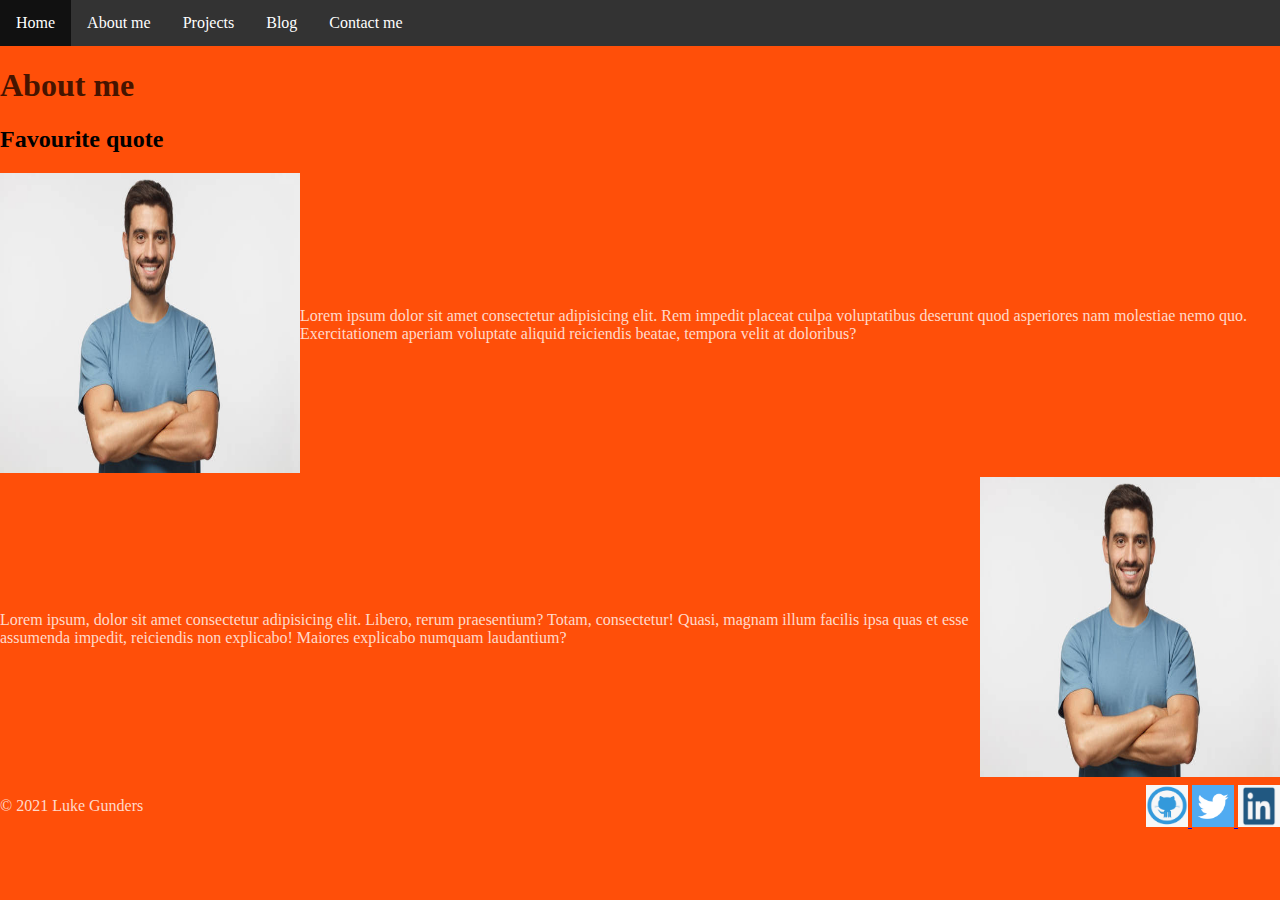
==== About me.HTML @ 3609eaf0 "Initial commit of term 1 portfolio assignment which includes all 5 HTML pages and styl.css page" ====
<!DOCTYPE html>
<html lang="en"></html>
<head>
    <meta charset="UTF-8">
    <meta http-equiv="X-UA-Compatible" content="IE=edge">
    <meta name="viewport" content="width=device-width, initial-scale=1.0">
    <title>Luke_Gunders</title>
    <link rel="stylesheet" href="style.css" > 
    <nav>
        <ul>
        <Li><a href="index.HTML">Home</a></Li>
        <Li><a href="About me.HTML">About me</a></Li>
        <li><a href="Projects.HTML">Projects</a></li>
        <li><a href="Blog.HTML">Blog</a></li>
        <Li><a href="Contact me.HTML">Contact me</a></Li>
        </ul>
      </nav>
    
</head>
<body>
    <h1>About me</h1>
    <h2>Favourite quote</h2>
    <article class="about-container-1"> 
        <div>
            <img src="/images/place holder image.jpeg" alt="A photo of Luke Gunders" width="300" height="300">
        </div> 
        <div class= "dive4">
             <p>Lorem ipsum dolor sit amet consectetur adipisicing elit. Rem impedit placeat culpa voluptatibus deserunt quod asperiores nam molestiae nemo quo. Exercitationem aperiam voluptate aliquid reiciendis beatae, tempora velit at doloribus?</p>
        </div>
    </article>
    <article class="about-container-2"> 
        <div>
            <img src="/images/place holder image.jpeg" alt="A photo of Luke Gunders" width="300" height="300">
        </div class= "dive5">
        <div>
            <p>Lorem ipsum, dolor sit amet consectetur adipisicing elit. Libero, rerum praesentium? Totam, consectetur! Quasi, magnam illum facilis ipsa quas et esse assumenda impedit, reiciendis non explicabo! Maiores explicabo numquam laudantium?</p>
        </div>
    </article>

</body>
<footer class= "footer-container">
    <div>
    <p>&copy; 2021 Luke Gunders </p>
</div>
    <div>
    <a href="https://github.com/lgunds6" target="_blank>">
    <img src="images/github.png" alt="github" style="width:42px;height:42px;">
    </a>
    <a href="https://twitter.com/australia" target="_blank>">
        <img src="images/twitter.png" alt="twitter" style="width:42px;height:42px;">
    </a>
    <a href="https://au.linkedin.com/" target="_blank>">
        <img src="images/linkedin.png" alt="Linkedin" style="width:42px;height:42px;">
    </a>
    </div>
  </footer>
</html>
---- style.css ----
:root {
    -- margin-5-top-0-bottom: 5px 0;
}

body{ 
    padding: 0;
    margin: 0;
    width: 100vw;
    height: 100%;
    box-sizing: border-box;
    background-color:#FF4F09;
}

h1{
    color: #461400
}

p{ 
    color: #FFDACB
}

/* Naviagtion bar syling */

ul {
    list-style-type: none;
    margin: 0;
    padding: 0;
    overflow: hidden;
    background-color: #333;
  }


li {
    float: left;
  }
  
  li a {
    display: block;
    color: white;
    text-align: center;
    padding: 14px 16px;
    text-decoration: none;
  }
  
  li a:hover:not(.active) {
    background-color: #111;
  }
  
  .active {
    background-color: #04AA6D;
  }

/* Home page styling  */

.home-container-1 { 
    display: flex;
    flex-direction: column;
    align-items: center;
    position: relative;
    height: 100vh;
    width: 95vw;
    
   
   
}


/* About me page styling  */

.about-container-1 { 
    display: flex;
    flex-direction: row;
    align-items: center;
   
}



.about-container-2 { 
    display: flex;
    flex-direction: row-reverse;
    align-items: center;
    
   
}
/* Footer styling which is used across all pages */
.footer-container{
    display: flex;
    flex-direction: row;
    align-items: flex-end;
    justify-content: space-between;
    

}
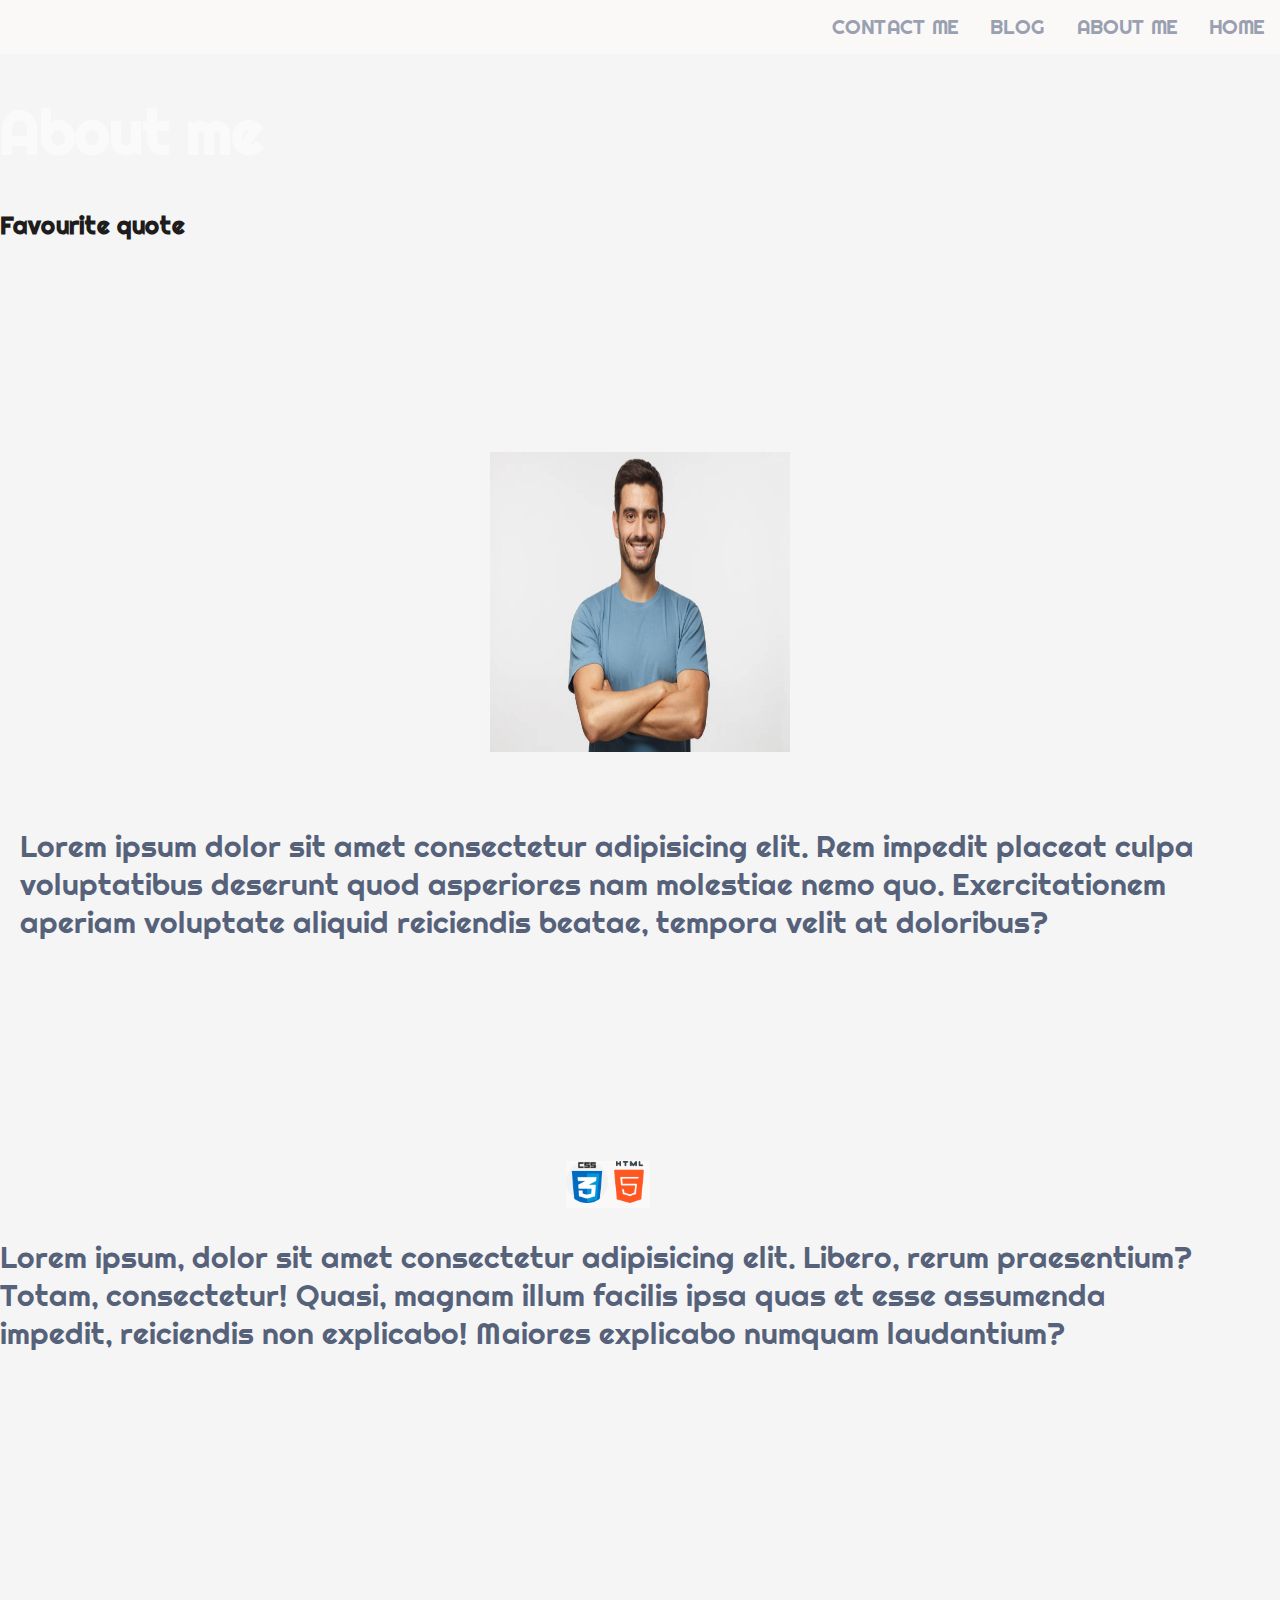
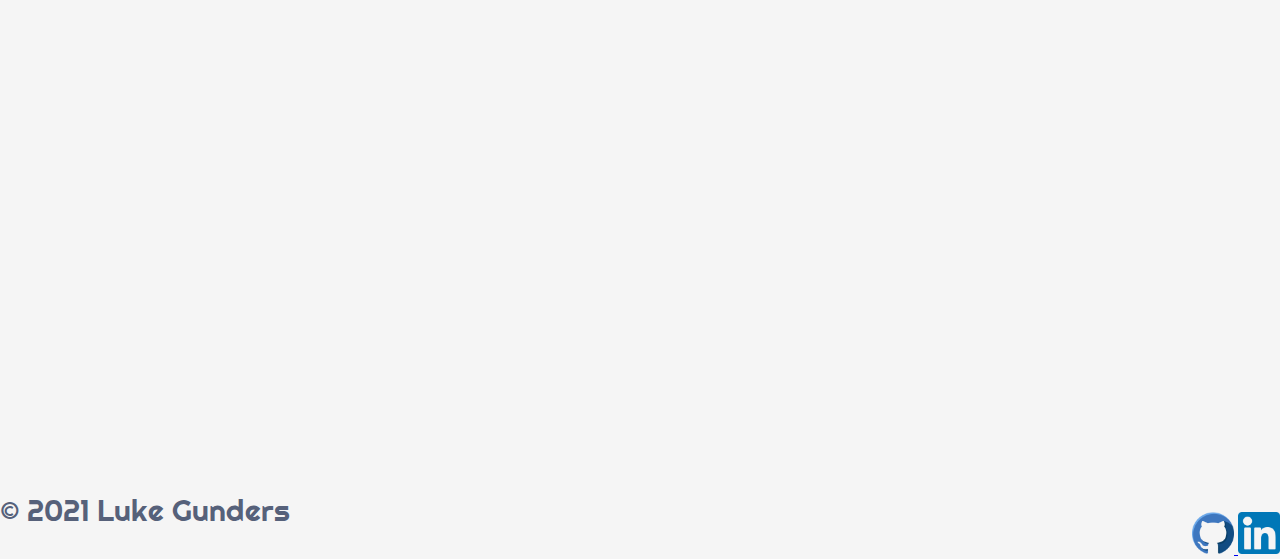
==== commit ad68769e: "Updated home page with new styling, updated icons and implemented these changes on all pages" ====
--- a/About me.HTML
+++ b/About me.HTML
@@ -4,15 +4,17 @@
     <meta charset="UTF-8">
     <meta http-equiv="X-UA-Compatible" content="IE=edge">
     <meta name="viewport" content="width=device-width, initial-scale=1.0">
+    <link rel="preconnect" href="https://fonts.googleapis.com">
+    <link rel="preconnect" href="https://fonts.gstatic.com" crossorigin>
+    <link href="https://fonts.googleapis.com/css2?family=Fredoka+One&family=Open+Sans&family=Righteous&display=swap" rel="stylesheet">
     <title>Luke_Gunders</title>
     <link rel="stylesheet" href="style.css" > 
     <nav>
         <ul>
-        <Li><a href="index.HTML">Home</a></Li>
-        <Li><a href="About me.HTML">About me</a></Li>
-        <li><a href="Projects.HTML">Projects</a></li>
-        <li><a href="Blog.HTML">Blog</a></li>
-        <Li><a href="Contact me.HTML">Contact me</a></Li>
+        <Li><a href="index.HTML">HOME</a></Li>
+        <Li><a href="About me.HTML">ABOUT ME</a></Li>
+        <li><a href="Blog.HTML">BLOG</a></li>
+        <Li><a href="Contact me.HTML">CONTACT ME</a></Li>
         </ul>
       </nav>
     
@@ -21,18 +23,21 @@
     <h1>About me</h1>
     <h2>Favourite quote</h2>
     <article class="about-container-1"> 
-        <div>
+        <div class="about-image1">
             <img src="/images/place holder image.jpeg" alt="A photo of Luke Gunders" width="300" height="300">
         </div> 
-        <div class= "dive4">
+        <div class= "about-text1">
              <p>Lorem ipsum dolor sit amet consectetur adipisicing elit. Rem impedit placeat culpa voluptatibus deserunt quod asperiores nam molestiae nemo quo. Exercitationem aperiam voluptate aliquid reiciendis beatae, tempora velit at doloribus?</p>
         </div>
     </article>
     <article class="about-container-2"> 
-        <div>
-            <img src="/images/place holder image.jpeg" alt="A photo of Luke Gunders" width="300" height="300">
-        </div class= "dive5">
-        <div>
+        <div class="about-skills1"> 
+            <ul>
+                <Li><img src= "images/html-5.png" alt= "HTML 5 logo" style="width:42px;height:42px;"></a></Li>
+                <Li><img src="images/css.png" alt= "CSS logo" style="width:42px;height:42px;"></a></Li>
+                </ul>
+        </div>
+        <div class= "about-text2">
             <p>Lorem ipsum, dolor sit amet consectetur adipisicing elit. Libero, rerum praesentium? Totam, consectetur! Quasi, magnam illum facilis ipsa quas et esse assumenda impedit, reiciendis non explicabo! Maiores explicabo numquam laudantium?</p>
         </div>
     </article>
@@ -40,18 +45,15 @@
 </body>
 <footer class= "footer-container">
     <div>
-    <p>&copy; 2021 Luke Gunders </p>
-</div>
+        <p>&copy; 2021 Luke Gunders </p>
+    </div>
     <div>
-    <a href="https://github.com/lgunds6" target="_blank>">
-    <img src="images/github.png" alt="github" style="width:42px;height:42px;">
-    </a>
-    <a href="https://twitter.com/australia" target="_blank>">
-        <img src="images/twitter.png" alt="twitter" style="width:42px;height:42px;">
-    </a>
-    <a href="https://au.linkedin.com/" target="_blank>">
+        <a href="https://github.com/lgunds6" target="_blank>">
+        <img src="images/github.png" alt="github" style="width:42px;height:42px;">
+        </a>
+        <a href="https://au.linkedin.com/" target="_blank>">
         <img src="images/linkedin.png" alt="Linkedin" style="width:42px;height:42px;">
-    </a>
+        </a>
     </div>
-  </footer>
+</footer>
 </html>--- a/style.css
+++ b/style.css
@@ -1,5 +1,5 @@
 :root {
-    -- margin-5-top-0-bottom: 5px 0;
+    -- margin-5-top-0-bottom: 0px 0;
 }
 
 body{ 
@@ -8,15 +8,27 @@
     width: 100vw;
     height: 100%;
     box-sizing: border-box;
-    background-color:#FF4F09;
+    background-color: rgb(245, 245, 245);
+    font-family: 'Fredoka One', cursive;
+    font-family: 'Open Sans', sans-serif;
+    font-family: 'Righteous', cursive;
+    font-weight: 300;
 }
+/* Font styling - extracting from google fonts */
+
 
 h1{
-    color: #461400
+    color: #fafafa;
+    font-size: 60px;
+
 }
-
+h2{
+  color: #201c1c;
+}
 p{ 
-    color: #FFDACB
+    color: #56617A;
+    font-weight: 300;
+    font-size: 30px;
 }
 
 /* Naviagtion bar syling */
@@ -26,20 +38,23 @@
     margin: 0;
     padding: 0;
     overflow: hidden;
-    background-color: #333;
+    background-color: #fbf8f8
   }
 
 
 li {
-    float: left;
+    float: right;
   }
   
   li a {
     display: block;
-    color: white;
+    color: #99A0B0;
+    /* font-weight: bold; */
     text-align: center;
     padding: 14px 16px;
     text-decoration: none;
+    font-size: 20px ;
+    
   }
   
   li a:hover:not(.active) {
@@ -52,43 +67,87 @@
 
 /* Home page styling  */
 
+
+
 .home-container-1 { 
     display: flex;
     flex-direction: column;
     align-items: center;
-    position: relative;
+    justify-content: center;
     height: 100vh;
-    width: 95vw;
+    width: 100vw;
+    background-color: #f06457;
+}
+  .button {
+    background-color: rgb(32 66 185);
+    font-size: 24px;
+    color: white;
+    font-weight: bold;
+    border-radius: 10px;
+    padding: 20px;
+    margin: 30px;
+    border: 0;
+  }
     
+   span{
+    font-size: 2.5em;
+    color: white;
+   }
    
-   
-}
+
 
 
 /* About me page styling  */
 
 .about-container-1 { 
     display: flex;
-    flex-direction: row;
+    flex-direction: column;
     align-items: center;
+    justify-content: center;
+    height: 100vh;
+    width: 100vw;
+   
+}
+.about-image1{
+  margin: 20px;
+}
+.about-text1{
+  margin: 20px;
+}
+
+
+.about-container-2 { 
+    display: flex;
+    flex-direction: column;
+    align-items: center;
+    height: 100vh;
+    width: 95vw;
+    
    
 }
 
 
+/* Contact me page styling */
+.contact-container{
+  display: flex;
+    flex-direction: row;
+    align-items: center;
+    justify-content: center;
+    height: 100vh;
+    width: 95vw;
+}
 
-.about-container-2 { 
-    display: flex;
-    flex-direction: row-reverse;
-    align-items: center;
-    
-   
-}
+
 /* Footer styling which is used across all pages */
 .footer-container{
     display: flex;
     flex-direction: row;
     align-items: flex-end;
     justify-content: space-between;
+    background-color:#2b313d
+    padding: 15px;
+    margin: 0;
+    
     
 
 }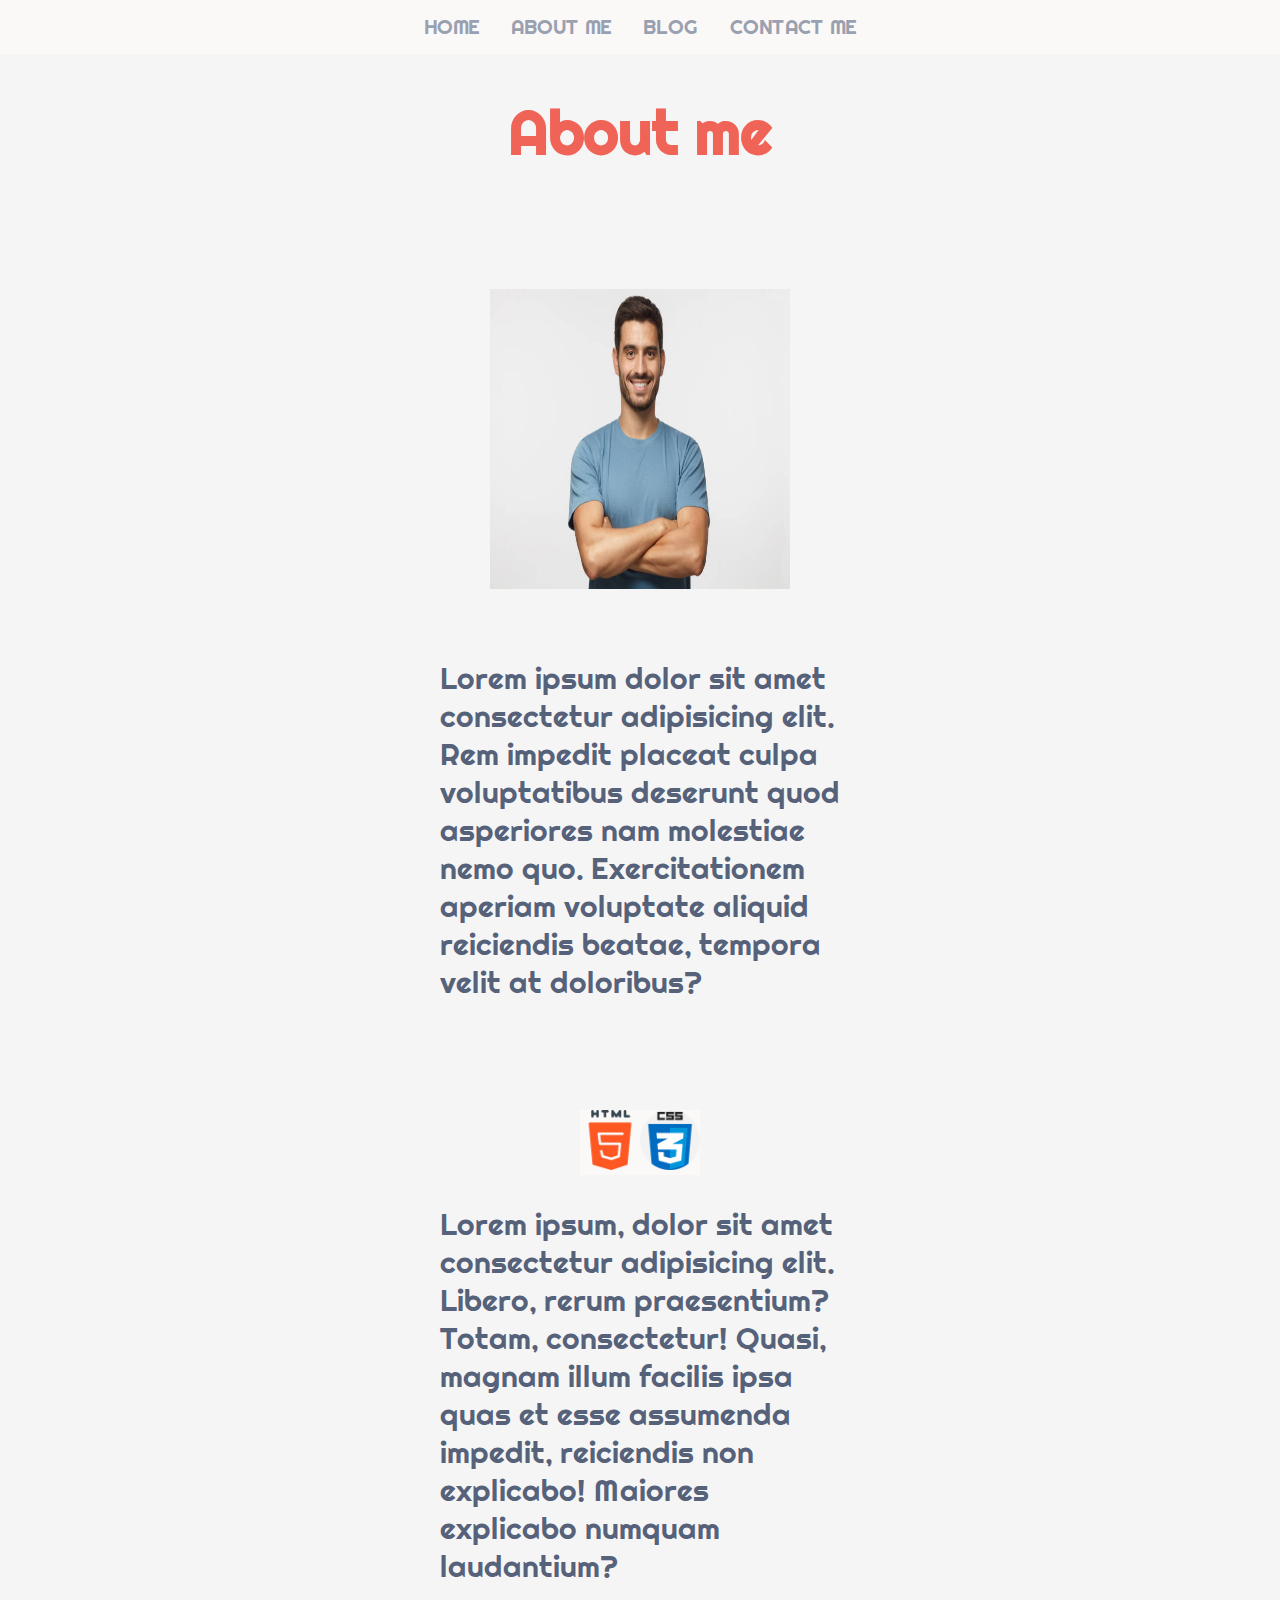
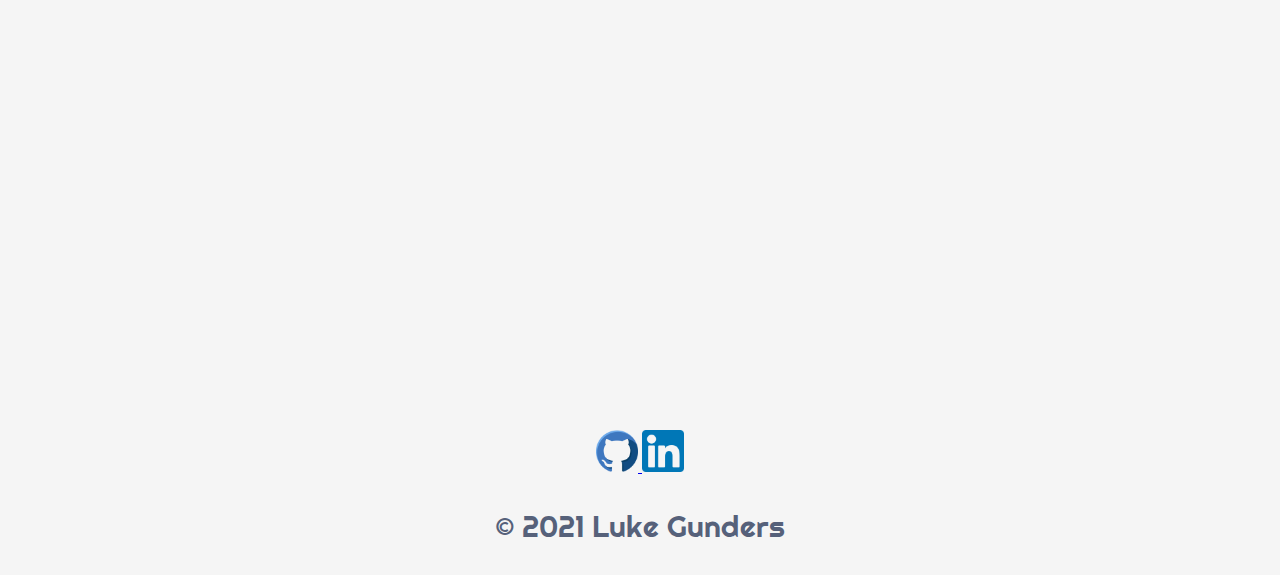
==== commit 3e796629: "Updated layout of blog and about me pages and added styling to both. Also added in news icons." ====
--- a/About me.HTML
+++ b/About me.HTML
@@ -21,7 +21,6 @@
 </head>
 <body>
     <h1>About me</h1>
-    <h2>Favourite quote</h2>
     <article class="about-container-1"> 
         <div class="about-image1">
             <img src="/images/place holder image.jpeg" alt="A photo of Luke Gunders" width="300" height="300">
@@ -33,8 +32,8 @@
     <article class="about-container-2"> 
         <div class="about-skills1"> 
             <ul>
-                <Li><img src= "images/html-5.png" alt= "HTML 5 logo" style="width:42px;height:42px;"></a></Li>
-                <Li><img src="images/css.png" alt= "CSS logo" style="width:42px;height:42px;"></a></Li>
+                <Li><img src= "images/html-5.png" alt= "HTML 5 logo" style="width:60px;height:60px;"></a></Li>
+                <Li><img src="images/css.png" alt= "CSS logo" style="width:60px;height:60px;"></a></Li>
                 </ul>
         </div>
         <div class= "about-text2">
--- a/style.css
+++ b/style.css
@@ -18,12 +18,18 @@
 
 
 h1{
-    color: #fafafa;
+    color: #f06457;
     font-size: 60px;
-
+    text-align:center;
+}
+
+#my-name{
+  color: #fafafa;
 }
 h2{
   color: #201c1c;
+  text-align:center;
+  font-size: 50px;
 }
 p{ 
     color: #56617A;
@@ -38,12 +44,14 @@
     margin: 0;
     padding: 0;
     overflow: hidden;
-    background-color: #fbf8f8
+    background-color: #fbf8f8;
+    display:flex;
+    justify-content: center;
   }
 
 
 li {
-    float: right;
+    /* float: right; */
   }
   
   li a {
@@ -109,21 +117,63 @@
    
 }
 .about-image1{
+  display:flex;
+  flex-direction: column;
+  align-items: center;
   margin: 20px;
+  
 }
 .about-text1{
   margin: 20px;
-}
-
+  max-width: 400px;
+  width:80%;
+  display:flex;
+  flex-direction: column;
+  align-items: center;
+}
 
 .about-container-2 { 
-    display: flex;
-    flex-direction: column;
-    align-items: center;
-    height: 100vh;
-    width: 95vw;
-    
-   
+  display: flex;
+  flex-direction: column;
+  align-items: center;
+  height: 100vh;
+  width: 100vw;
+}
+
+.about-skills{
+
+  max-width: 400px;
+  width:80%;
+  display:flex;
+  flex-direction: column;
+  align-items: center;
+}
+.about-text2{
+  
+  max-width: 400px;
+  width:80%;
+  display:flex;
+  flex-direction: column;
+  align-items: center;
+}
+
+
+/* Blog page styling */
+
+.blog-container{
+display: flex;
+flex-direction: row;
+flex-wrap: wrap;
+justify-content: center;
+}
+
+.blog{
+  max-width: 400px;
+  width:80%;
+  display:flex;
+  flex-direction: column;
+  align-items: center;
+  margin:200px;
 }
 
 
@@ -141,12 +191,11 @@
 /* Footer styling which is used across all pages */
 .footer-container{
     display: flex;
-    flex-direction: row;
-    align-items: flex-end;
-    justify-content: space-between;
+    flex-direction: column-reverse;
+    align-items: center;
     background-color:#2b313d
     padding: 15px;
-    margin: 0;
+    margin-top: 20px;
     
     
 
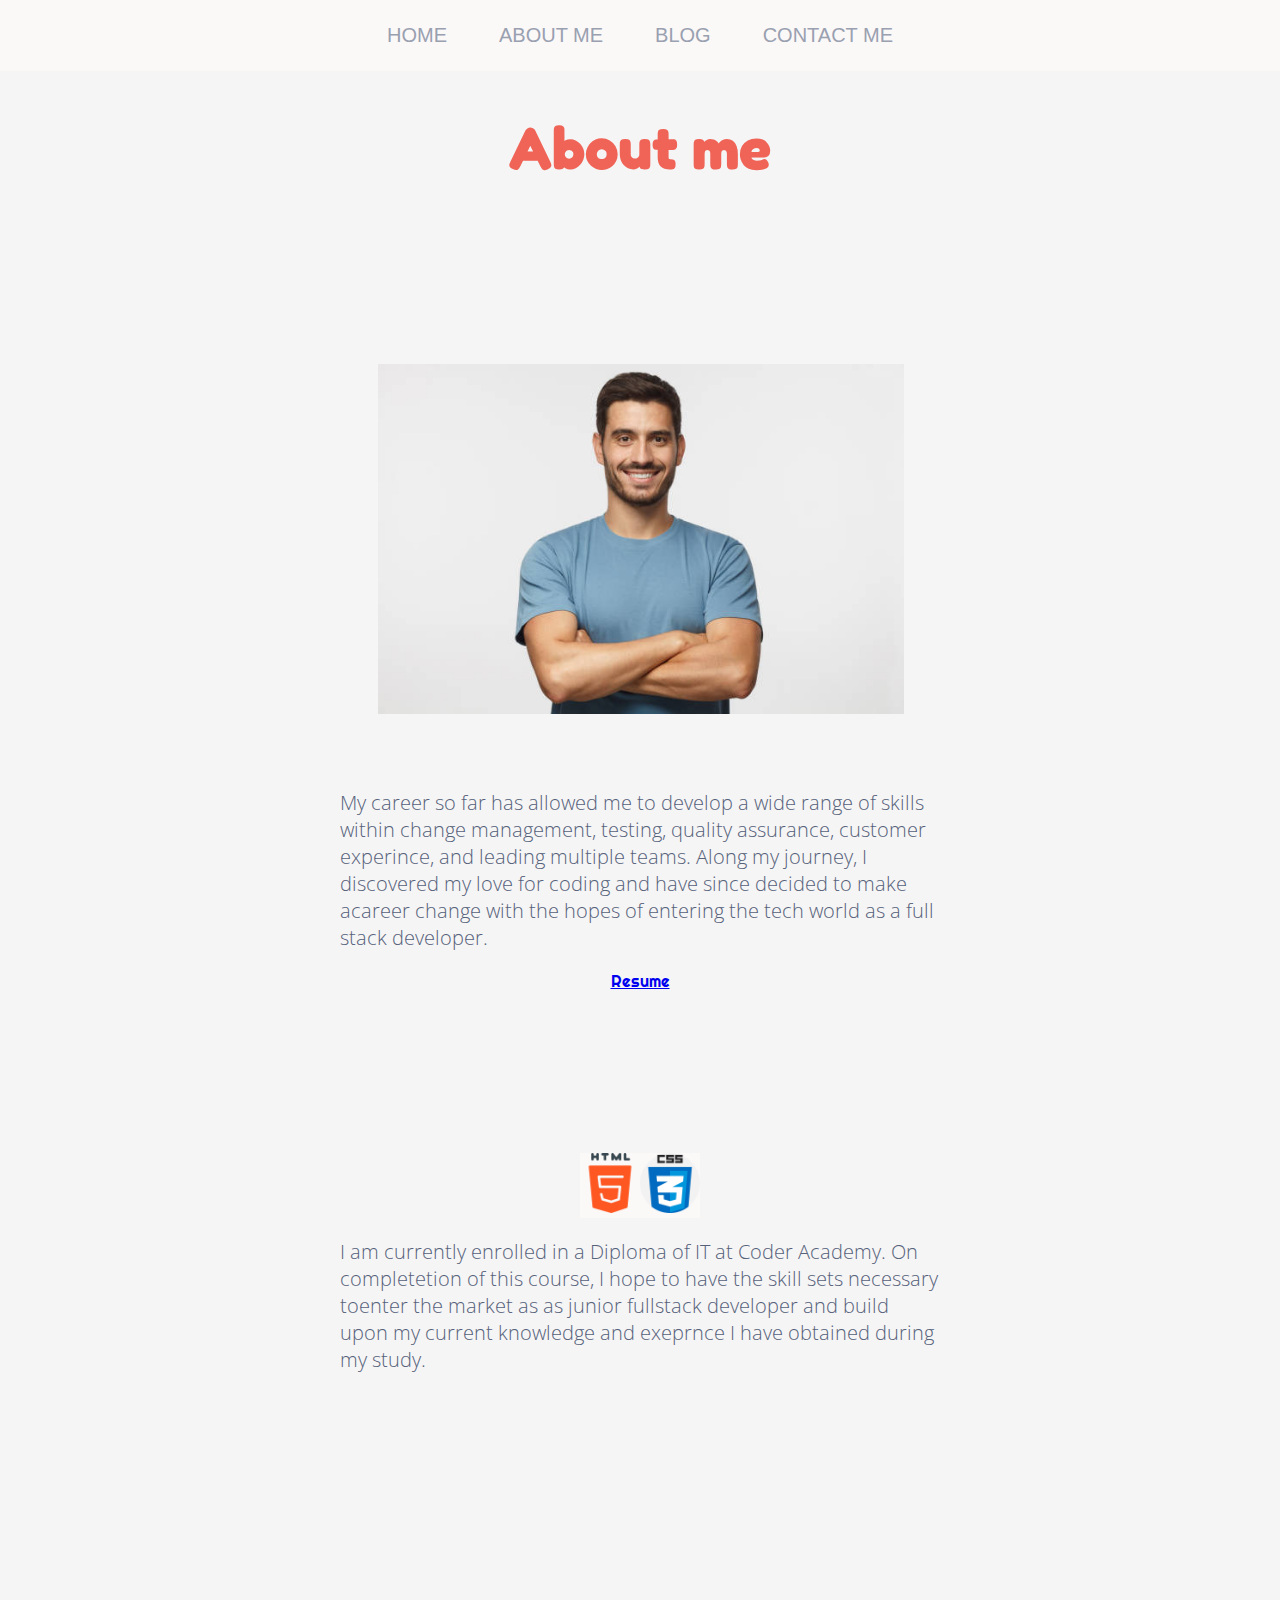
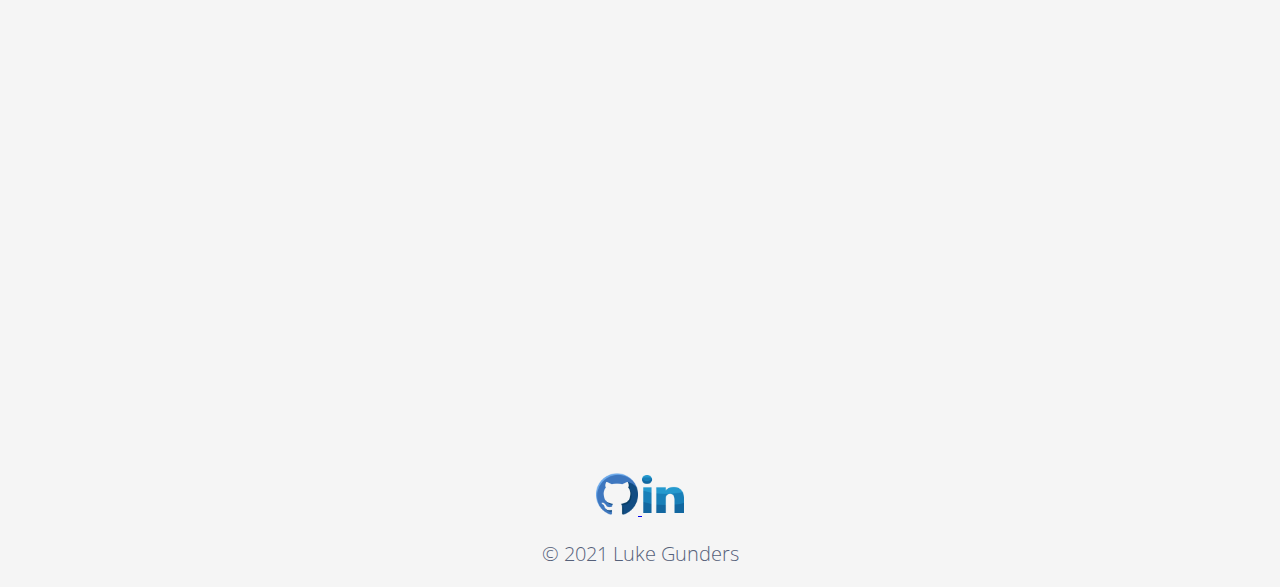
==== commit 222416e4: "updated styling on all pages for different screen sizes. Added in resume link. Fixed nav bar for mob" ====
--- a/About me.HTML
+++ b/About me.HTML
@@ -23,10 +23,11 @@
     <h1>About me</h1>
     <article class="about-container-1"> 
         <div class="about-image1">
-            <img src="/images/place holder image.jpeg" alt="A photo of Luke Gunders" width="300" height="300">
+            <img src="/images/place holder image.jpeg" class="about-image" alt="A photo of Luke Gunders">
         </div> 
         <div class= "about-text1">
-             <p>Lorem ipsum dolor sit amet consectetur adipisicing elit. Rem impedit placeat culpa voluptatibus deserunt quod asperiores nam molestiae nemo quo. Exercitationem aperiam voluptate aliquid reiciendis beatae, tempora velit at doloribus?</p>
+             <p>My career so far has allowed me to develop a wide range of skills within change management, testing, quality assurance, customer experince, and leading multiple teams. Along my journey, I discovered my love for coding and have since decided to make acareer change with the hopes of entering the tech world as a full stack developer. </p>
+             <a href="Resume/Resume.pdf" download>Resume</a>
         </div>
     </article>
     <article class="about-container-2"> 
@@ -37,22 +38,22 @@
                 </ul>
         </div>
         <div class= "about-text2">
-            <p>Lorem ipsum, dolor sit amet consectetur adipisicing elit. Libero, rerum praesentium? Totam, consectetur! Quasi, magnam illum facilis ipsa quas et esse assumenda impedit, reiciendis non explicabo! Maiores explicabo numquam laudantium?</p>
+            <p>I am currently enrolled in a Diploma of IT at Coder Academy. On completetion of this course, I hope to have the skill sets necessary toenter the market as as junior fullstack developer and build upon my current knowledge and exeprnce I have obtained during my study.  </p>
         </div>
     </article>
+    <footer class= "footer-container">
+        <div>
+            <p>&copy; 2021 Luke Gunders </p>
+        </div>
+        <div>
+            <a href="https://github.com/lgunds6" target="_blank>">
+            <img src="images/github.png" alt="github" style="width:42px;height:42px;">
+            </a>
+            <a href="https://au.linkedin.com/" target="_blank>">
+            <img src="images/linkedin.png" alt="Linkedin" style="width:42px;height:42px;">
+            </a>
+        </div>
+    </footer>
+</body>
 
-</body>
-<footer class= "footer-container">
-    <div>
-        <p>&copy; 2021 Luke Gunders </p>
-    </div>
-    <div>
-        <a href="https://github.com/lgunds6" target="_blank>">
-        <img src="images/github.png" alt="github" style="width:42px;height:42px;">
-        </a>
-        <a href="https://au.linkedin.com/" target="_blank>">
-        <img src="images/linkedin.png" alt="Linkedin" style="width:42px;height:42px;">
-        </a>
-    </div>
-</footer>
 </html>--- a/style.css
+++ b/style.css
@@ -21,6 +21,7 @@
     color: #f06457;
     font-size: 60px;
     text-align:center;
+    font-family: 'Fredoka One', cursive;
 }
 
 #my-name{
@@ -30,11 +31,13 @@
   color: #201c1c;
   text-align:center;
   font-size: 50px;
+  font-family: 'Open Sans', sans-serif;
 }
 p{ 
     color: #56617A;
     font-weight: 300;
-    font-size: 30px;
+    font-size: 20px;
+    font-family: 'Open Sans', sans-serif;
 }
 
 /* Naviagtion bar syling */
@@ -46,27 +49,27 @@
     overflow: hidden;
     background-color: #fbf8f8;
     display:flex;
+    flex-wrap: wrap;
     justify-content: center;
-  }
-
-
-li {
-    /* float: right; */
-  }
+   
+  
+  }
+
   
   li a {
     display: block;
     color: #99A0B0;
     /* font-weight: bold; */
     text-align: center;
-    padding: 14px 16px;
+    padding: 24px 26px;
     text-decoration: none;
     font-size: 20px ;
-    
+    font-family: sans-serif;
+ 
   }
   
   li a:hover:not(.active) {
-    background-color: #111;
+    background-color: rgba(212, 209, 209, 0.884);
   }
   
   .active {
@@ -82,25 +85,31 @@
     flex-direction: column;
     align-items: center;
     justify-content: center;
-    height: 100vh;
+    height: 90vh;
     width: 100vw;
     background-color: #f06457;
 }
+
+
   .button {
-    background-color: rgb(32 66 185);
+    background-color: transparent;
     font-size: 24px;
     color: white;
     font-weight: bold;
     border-radius: 10px;
     padding: 20px;
     margin: 30px;
-    border: 0;
+    border: 4;
+    border-color: white;
   }
     
    span{
     font-size: 2.5em;
     color: white;
    }
+  #portfolio{
+    color: #fafafa;
+  }
    
 
 
@@ -116,16 +125,17 @@
     width: 100vw;
    
 }
-.about-image1{
-  display:flex;
-  flex-direction: column;
-  align-items: center;
-  margin: 20px;
-  
-}
+.about-image{
+  max-width: 600px;
+  height: 350px;
+  padding: 30px;
+  width: 90%;
+}
+  
+
 .about-text1{
   margin: 20px;
-  max-width: 400px;
+  max-width: 600px;
   width:80%;
   display:flex;
   flex-direction: column;
@@ -138,11 +148,12 @@
   align-items: center;
   height: 100vh;
   width: 100vw;
+  margin-top: 30px;
 }
 
 .about-skills{
 
-  max-width: 400px;
+  max-width: 600px;
   width:80%;
   display:flex;
   flex-direction: column;
@@ -150,7 +161,7 @@
 }
 .about-text2{
   
-  max-width: 400px;
+  max-width: 600px;
   width:80%;
   display:flex;
   flex-direction: column;
@@ -165,26 +176,35 @@
 flex-direction: row;
 flex-wrap: wrap;
 justify-content: center;
+
 }
 
 .blog{
-  max-width: 400px;
-  width:80%;
-  display:flex;
-  flex-direction: column;
-  align-items: center;
-  margin:200px;
+  max-width: 600px;
+  width:90%;
+  display:flex;
+  flex-direction: column;
+  align-items: center;
+  padding: 20px;
+  justify-content: center;
+}
+.blog-image{
+  width: 90%;
+  height: 350px;
+  padding: 30px;
 }
 
 
 /* Contact me page styling */
 .contact-container{
-  display: flex;
-    flex-direction: row;
-    align-items: center;
-    justify-content: center;
-    height: 100vh;
-    width: 95vw;
+    display: flex;
+    flex-direction: column;
+    align-items: center;
+    justify-content: space-evenly;
+    padding: 50px;
+    border: 50px;
+   
+
 }
 
 
@@ -196,7 +216,4 @@
     background-color:#2b313d
     padding: 15px;
     margin-top: 20px;
-    
-    
-
-}+}
